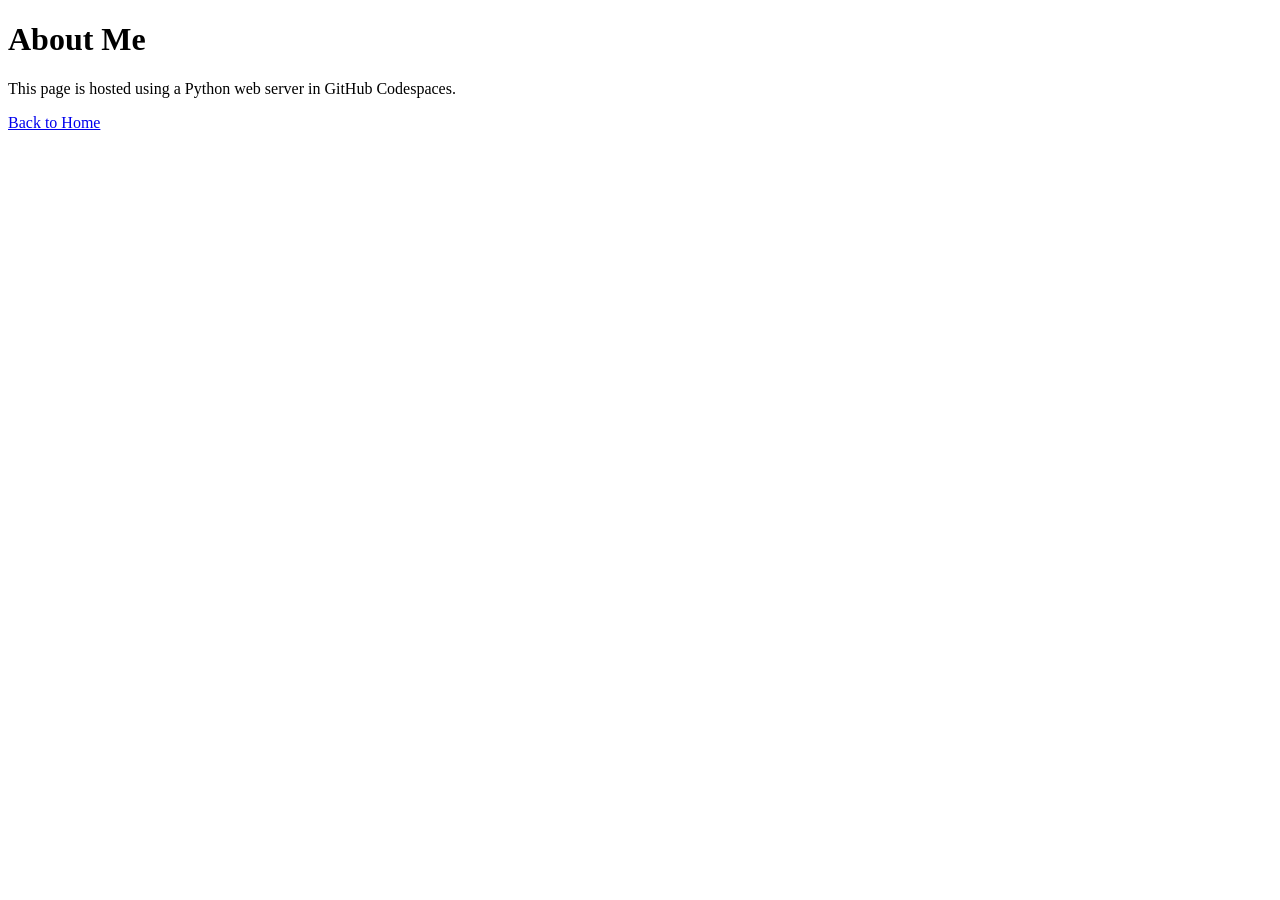
==== web/about.html @ 882cb507 "running a web server un github codespaces" ====
<!DOCTYPE html>
<html lang="en">
<head>
    <meta charset="UTF-8">
    <meta name="viewport" content="width=device-width, initial-scale=1.0">
    <title>Document</title>
</head>
<body>
    <h1>About Me</h1>
    <p>This page is hosted using a Python web server in GitHub Codespaces.</p>
    <a href="index.html">Back to Home</a>
</body>
</html>
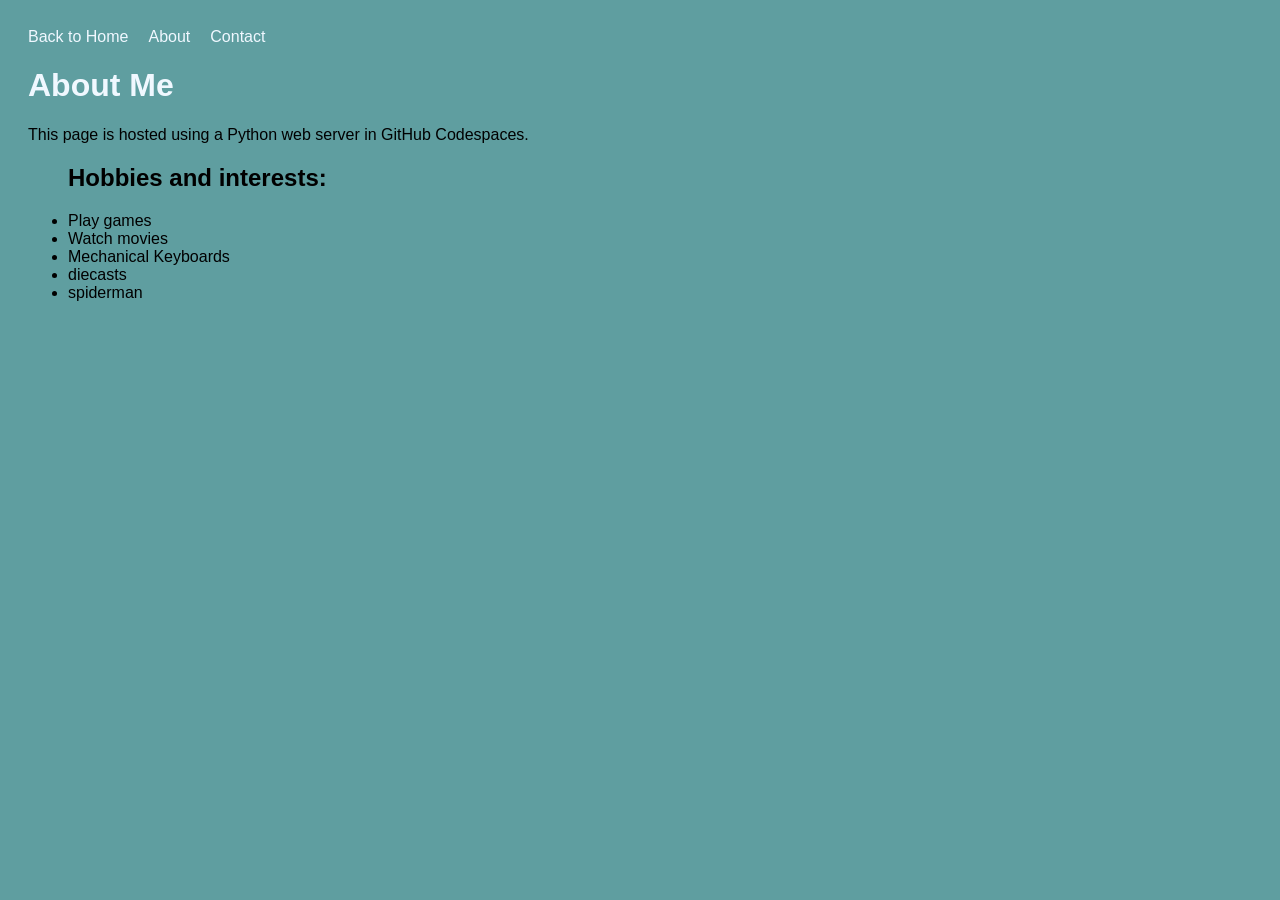
==== commit 52c66c6b: "finished: repository git commit -m" ====
--- a/web/about.html
+++ b/web/about.html
@@ -3,11 +3,27 @@
 <head>
     <meta charset="UTF-8">
     <meta name="viewport" content="width=device-width, initial-scale=1.0">
-    <title>Document</title>
+    <link rel="stylesheet" href="styles.css">
+    <title>About</title>
 </head>
 <body>
-    <h1>About Me</h1>
+    <nav>
+        <a href="index.html">Back to Home</a>
+        <a href="about.html">About</a>
+        <a href="contact.html">Contact</a>
+    </nav>
+    
+    <h1 class="header">About Me</h1>
     <p>This page is hosted using a Python web server in GitHub Codespaces.</p>
-    <a href="index.html">Back to Home</a>
+    <div class="hobbiesandinterests">
+        <ul>
+            <h2>Hobbies and interests:</h2>
+            <li>Play games</li>
+            <li>Watch movies</li>
+            <li>Mechanical Keyboards</li>
+            <li>diecasts</li>
+            <li>spiderman</li>
+        </ul>
+    </div>
 </body>
 </html>
--- a/web/styles.css
+++ b/web/styles.css
@@ -0,0 +1,25 @@
+
+body{
+    background-color: cadetblue;
+    padding: 20px;
+    font-family: 'Segoe UI', Tahoma, Geneva, Verdana, sans-serif;
+}
+nav{
+    display: flex;
+    gap: 20px;
+}
+nav a{
+    text-decoration: none;
+    color:aliceblue;
+}
+nav a:hover{
+    color:red;
+}
+
+.header{
+    color: aliceblue;
+}
+
+.img{
+    margin-top: 20px;
+}
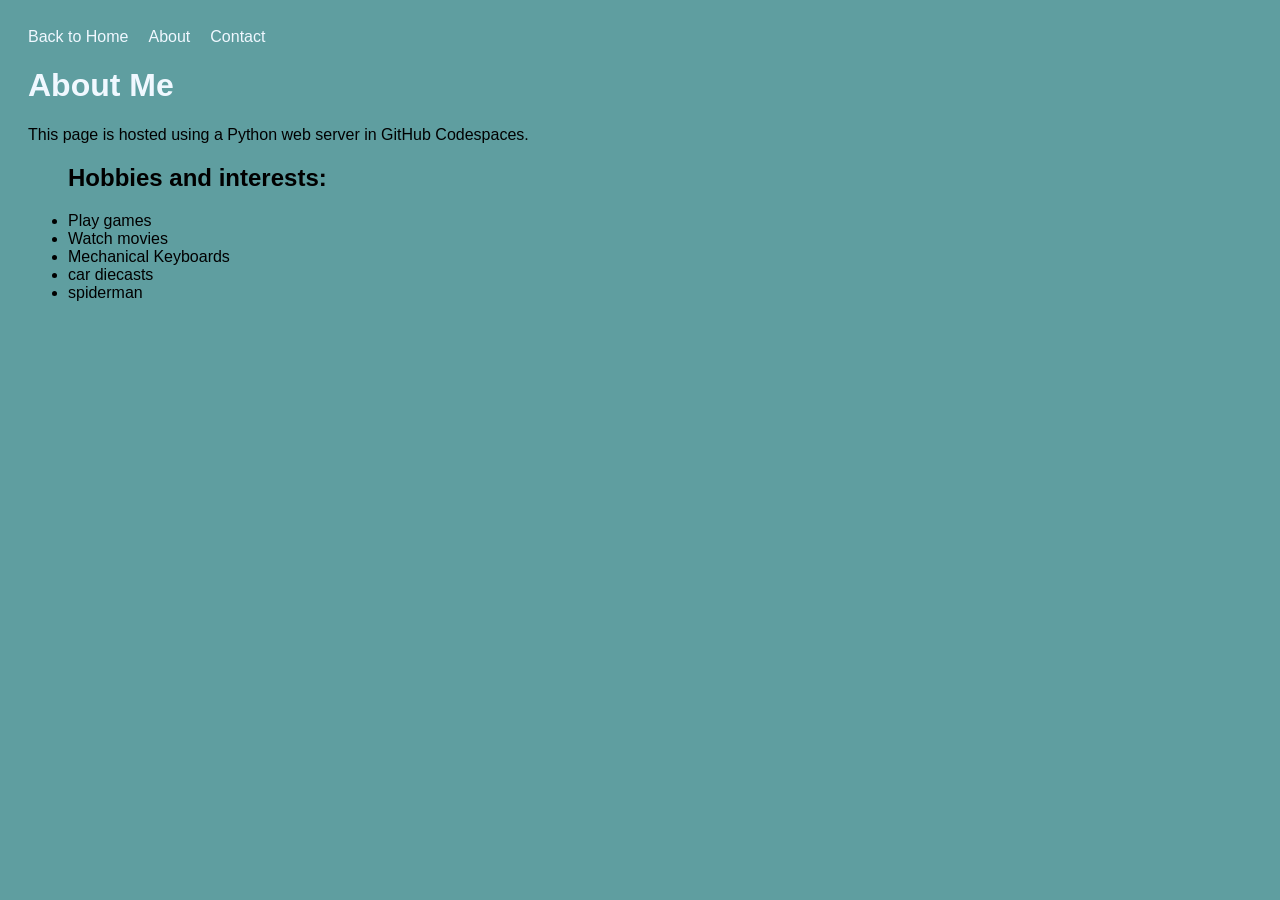
==== commit 628eca72: "Challenges done" ====
--- a/web/about.html
+++ b/web/about.html
@@ -21,7 +21,7 @@
             <li>Play games</li>
             <li>Watch movies</li>
             <li>Mechanical Keyboards</li>
-            <li>diecasts</li>
+            <li>car diecasts</li>
             <li>spiderman</li>
         </ul>
     </div>
